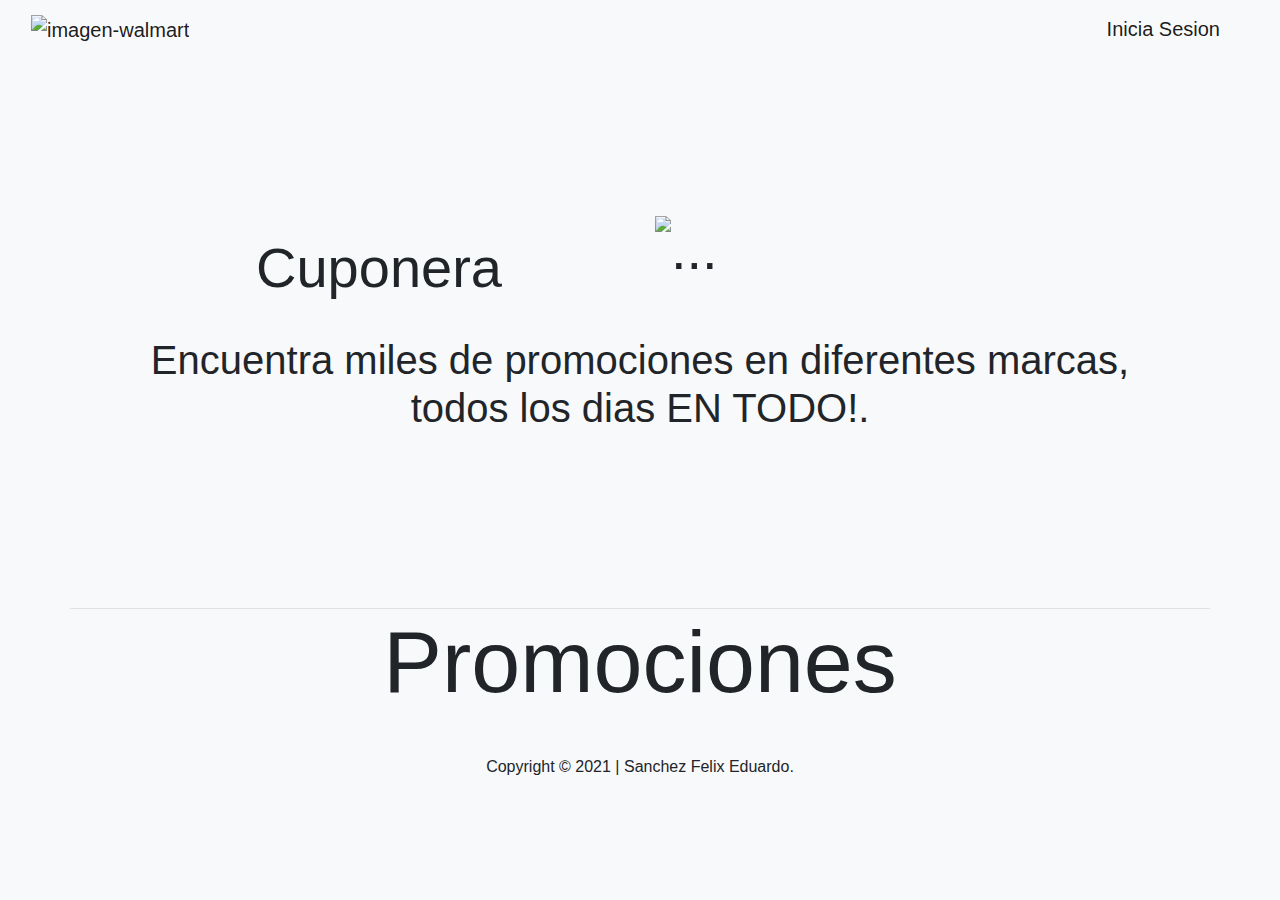
==== index.html @ 41767e40 "V 0.0.1.3 iconos cdn change  1.15" ====
<!DOCTYPE html>
<html lang="en">
<head>
    <meta charset="UTF-8">
    <meta http-equiv="X-UA-Compatible" content="IE=edge">
    <meta name="viewport" content="width=device-width, initial-scale=1.0">
    <title>Cuponera | Walmart</title>
    <!-- Firebase App (the core Firebase SDK) is always required and must be listed first -->
    <script src="https://www.gstatic.com/firebasejs/8.6.2/firebase-app.js"></script>
    <script src="https://www.gstatic.com/firebasejs/8.6.2/firebase-firestore.js"></script>
    <script src="https://www.gstatic.com/firebasejs/8.6.2/firebase-storage.js"></script>
    <link rel="stylesheet" href="https://maxcdn.bootstrapcdn.com/bootstrap/4.0.0/css/bootstrap.min.css" integrity="sha384-Gn5384xqQ1aoWXA+058RXPxPg6fy4IWvTNh0E263XmFcJlSAwiGgFAW/dAiS6JXm" crossorigin="anonymous">
    <link rel="stylesheet" href="https://pro.fontawesome.com/releases/v5.10.0/css/all.css" integrity="sha384-AYmEC3Yw5cVb3ZcuHtOA93w35dYTsvhLPVnYs9eStHfGJvOvKxVfELGroGkvsg+p" crossorigin="anonymous"/>
</head>
<body class="bg-light rounded-3">
    <script src="https://cdn.jsdelivr.net/npm/bootstrap@5.0.1/dist/js/bootstrap.bundle.min.js" integrity="sha384-gtEjrD/SeCtmISkJkNUaaKMoLD0//ElJ19smozuHV6z3Iehds+3Ulb9Bn9Plx0x4" crossorigin="anonymous"></script>
    <nav class="navbar fixed-top navbar-light bg-light" id="navar">
        <div class="container-fluid">
            <a class="navbar-brand" href="./inicio.html">
            <img src="http://1000marcas.net/wp-content/uploads/2020/02/Walmart-logo.png" alt="imagen-walmart" width="90" height="40">
            </a>
            <a class="navbar-brand btn btn btn-link" type="button" href="./inicio.html" >Inicia Sesion</a>
        </div>
    </nav>
    <br>
    <br>
    <br>
    <br>
    <br>
    <div class="container">
        <div class="row">
            <div class="p-5 mb-4 bg-light rounded-3">
                <div class="container-fluid py-5 ">
                    <div class="row">
                    <p class="col-md-6 fs-4 display-4 text-center align-self-center blue-200">Cuponera </p>
                    <img class="col-md-4 fs-4 display-4" src="http://1000marcas.net/wp-content/uploads/2020/02/Walmart-logo.png" style="height: 120px; weight:120px" alt="...">
                    </div>
                  <h1 class="display-5 fw-bold  text-center">Encuentra miles de promociones en diferentes marcas, todos los dias EN TODO!.</h1> 
                </div>
              </div>
            </div>
    </div>
    <br>
    <br>
            <div class="container border-top">
                <div class="row justify-content-md-center">
                    <p class="text-center display-2"> Promociones</p>
                </div>
            </div>
            <div class="container">
                <div id="promocionesList" class="row justify-content-around">
                </div>
            </div>        
        </div>
    <br>
    <footer class="text-center">Copyright &copy; 2021 | Sanchez Felix Eduardo.</footer>
    <br> 
</body>
<script src="src/promotionsList.js"></script>
</html>
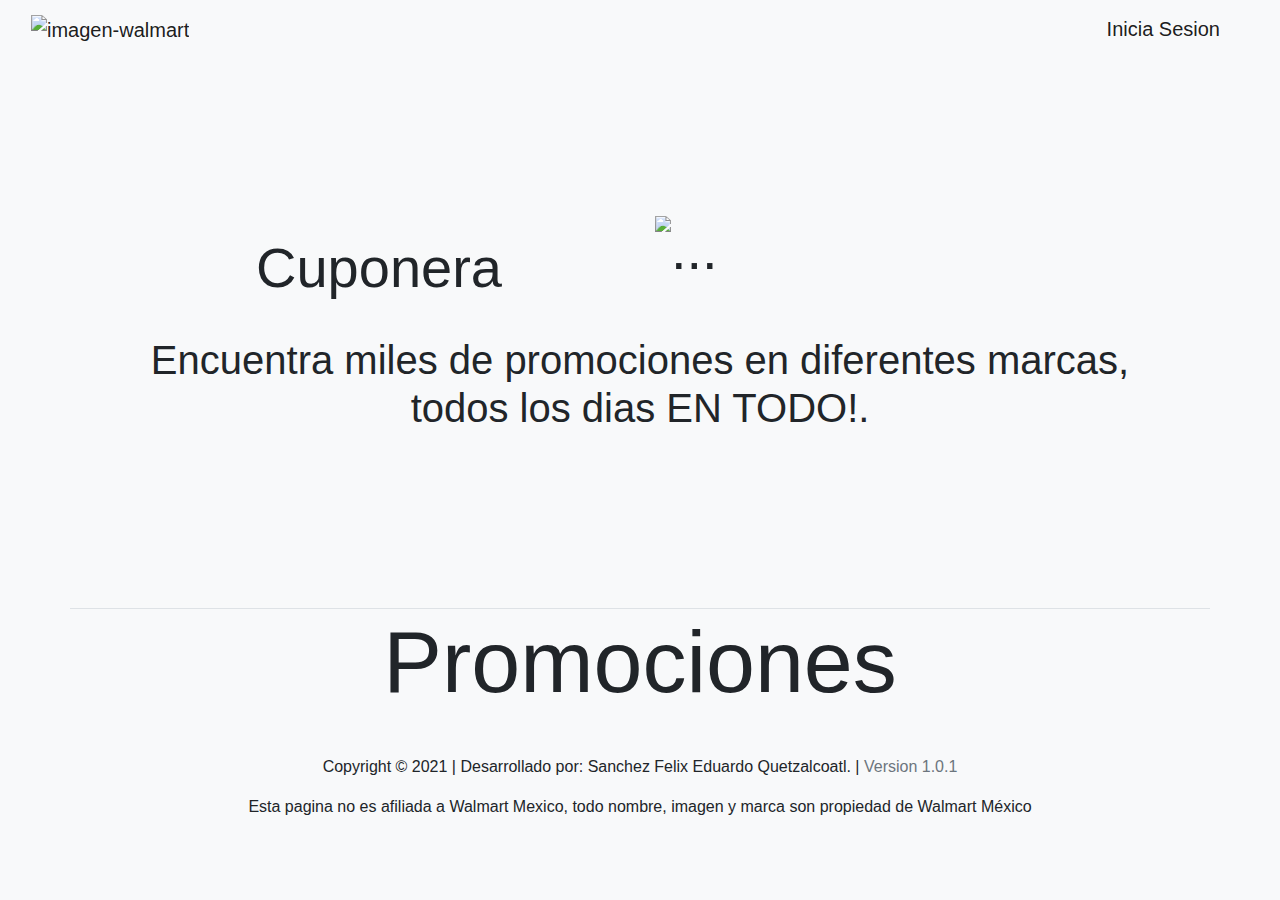
==== commit 4922ac91: "footer mejoras" ====
--- a/index.html
+++ b/index.html
@@ -4,7 +4,7 @@
     <meta charset="UTF-8">
     <meta http-equiv="X-UA-Compatible" content="IE=edge">
     <meta name="viewport" content="width=device-width, initial-scale=1.0">
-    <title>Cuponera | Walmart</title>
+    <title>Cuponera | ProMaskot</title>
     <!-- Firebase App (the core Firebase SDK) is always required and must be listed first -->
     <script src="https://www.gstatic.com/firebasejs/8.6.2/firebase-app.js"></script>
     <script src="https://www.gstatic.com/firebasejs/8.6.2/firebase-firestore.js"></script>
@@ -51,10 +51,13 @@
                 <div id="promocionesList" class="row justify-content-around">
                 </div>
             </div>        
-        </div>
     <br>
-    <footer class="text-center">Copyright &copy; 2021 | Sanchez Felix Eduardo.</footer>
+    <footer class="text-center">
+        <p>Copyright &copy; 2021 | Desarrollado por: Sanchez Felix Eduardo Quetzalcoatl. | <a class="text-muted">Version 1.0.1</a></p>
+        <p>Esta pagina no es afiliada a Walmart Mexico, todo nombre, imagen y marca son propiedad de Walmart México</p>
+    </footer>
     <br> 
 </body>
 <script src="src/promotionsList.js"></script>
-</html>+<script src="src/promotionController.js"></script>
+</html>
